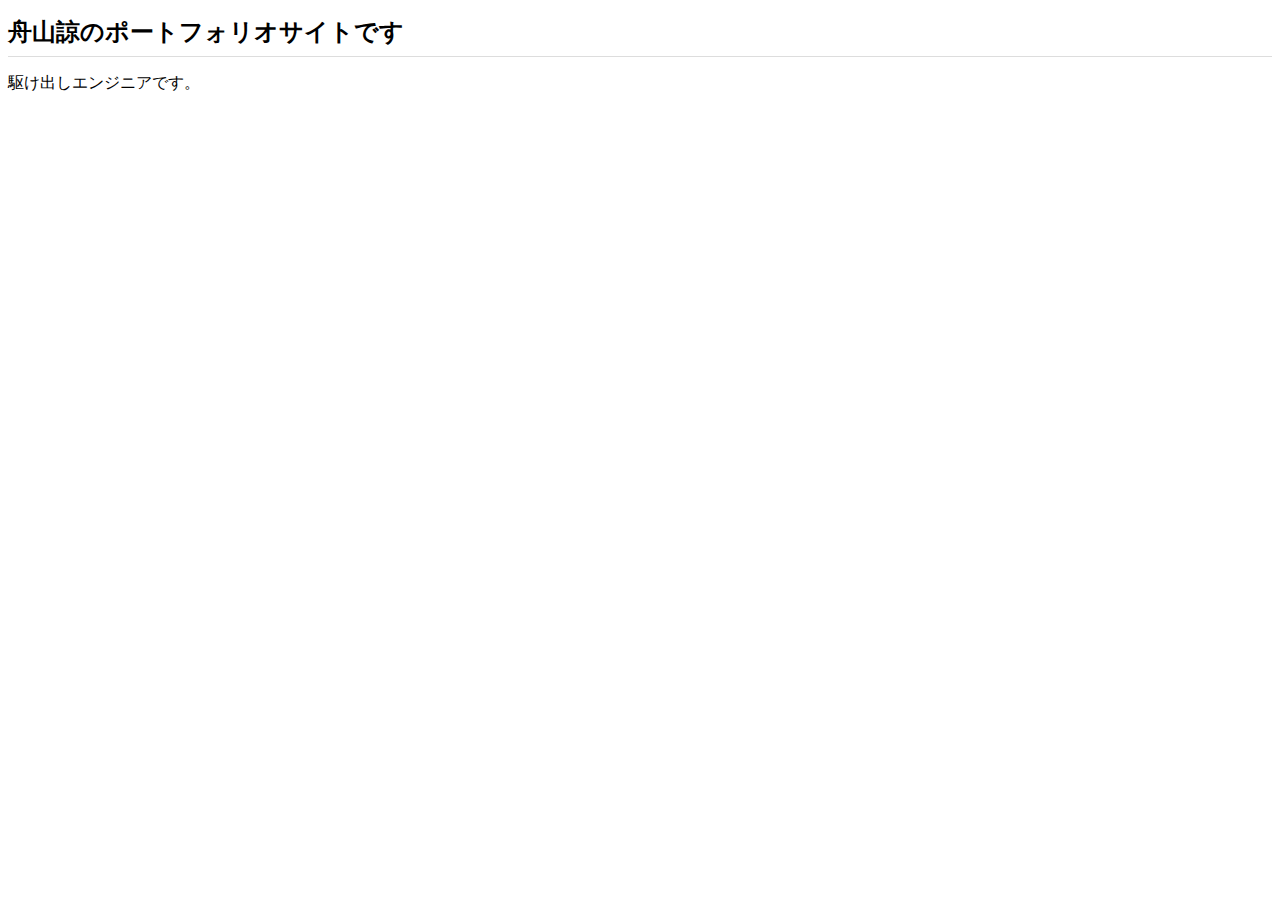
==== index.html @ 06297b7b "Add files via upload" ====
<!DOCTYPE html>
<html lang="en">
<head>
    <meta charset="UTF-8">
    <meta http-equiv="X-UA-Compatible" content="IE=edge">
    <meta name="viewport" content="width=device-width, initial-scale=1.0">
    <title>舟山諒のポートフォリオサイトhe</title>
    <link rel="stylesheet" href="css/style.css">
</head>
<body>
    <h1>舟山諒のポートフォリオサイトです</h1>
    <p>駆け出しエンジニアです。</p>
</body>
</html>
---- css/style.css ----
h1 {
    font-size: 24px;
    padding-bottom: 8px;
    border-bottom: 1px solid #ddd;
}
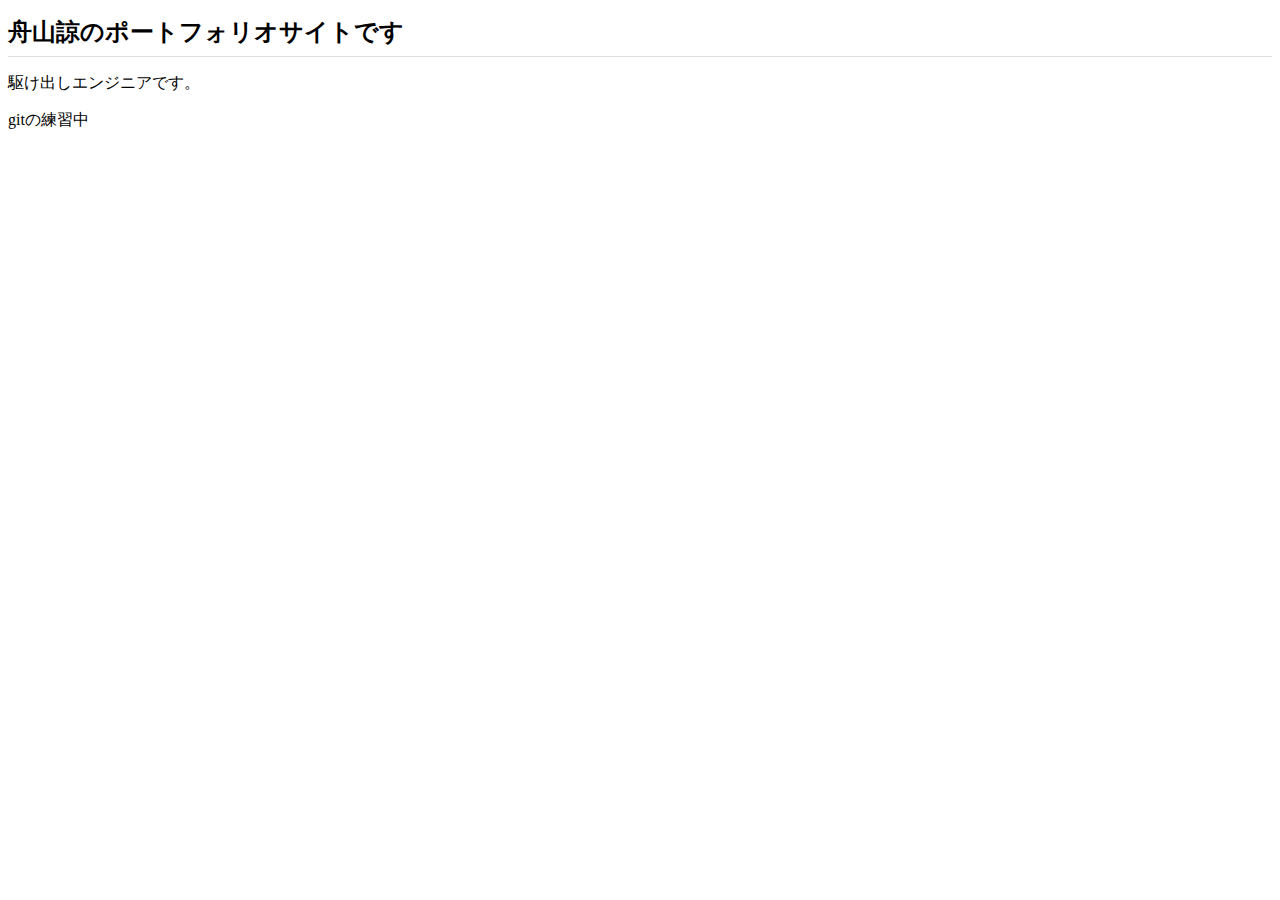
==== commit ab78db90: "initial commit" ====
--- a/index.html
+++ b/index.html
@@ -10,5 +10,6 @@
 <body>
     <h1>舟山諒のポートフォリオサイトです</h1>
     <p>駆け出しエンジニアです。</p>
+    <p>gitの練習中</p>
 </body>
 </html>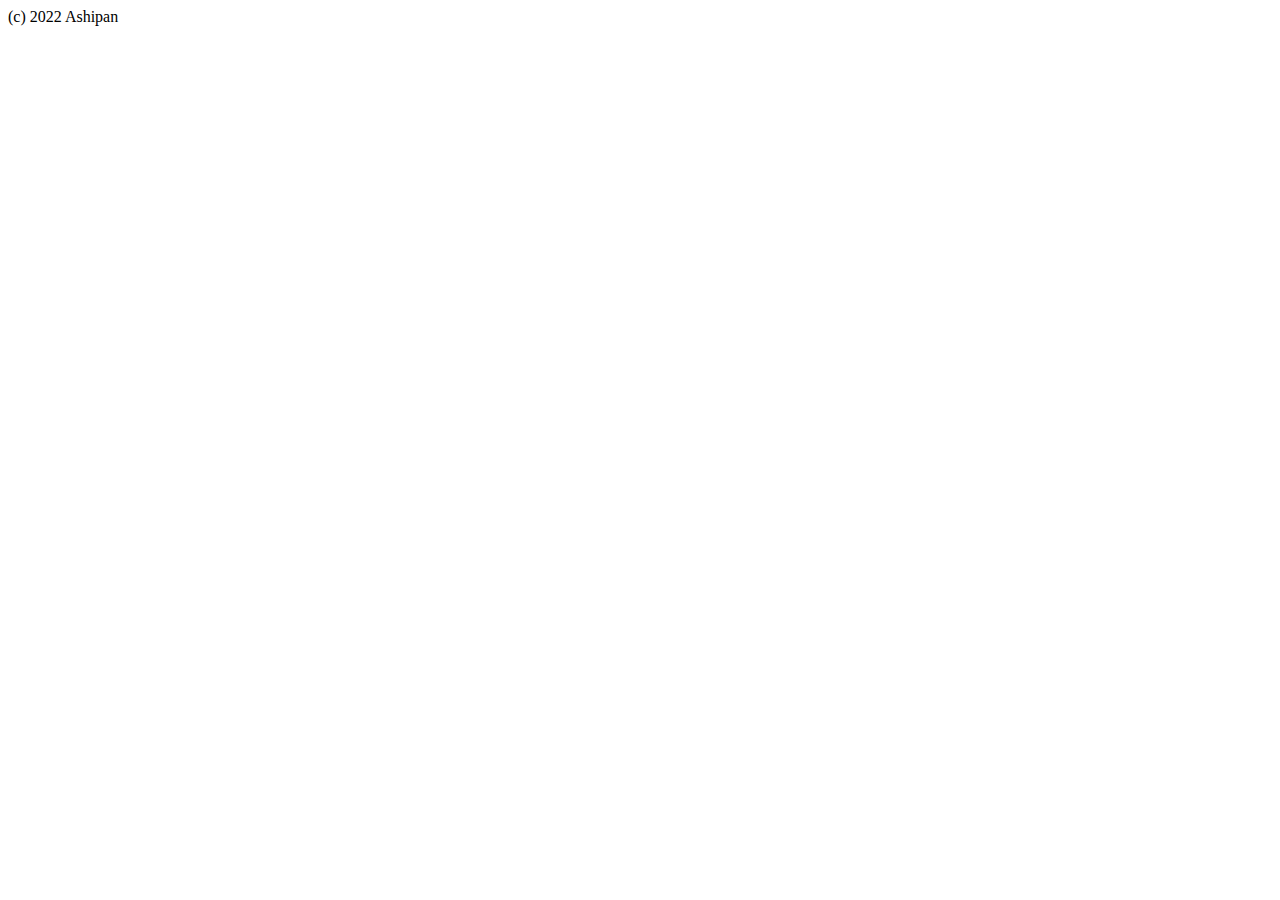
==== commit c57f7089: "footer追加" ====
--- a/index.html
+++ b/index.html
@@ -1,5 +1,5 @@
 <!DOCTYPE html>
-<html lang="en">
+<html lang="ja">
 <head>
     <meta charset="UTF-8">
     <meta http-equiv="X-UA-Compatible" content="IE=edge">
@@ -8,8 +8,14 @@
     <link rel="stylesheet" href="css/style.css">
 </head>
 <body>
-    <h1>舟山諒のポートフォリオサイトです</h1>
-    <p>駆け出しエンジニアです。</p>
-    <p>gitの練習中</p>
+    <head>
+
+    </head>
+    <main>
+
+    </main>
+    <footer>
+        (c) 2022 Ashipan
+    </footer>
 </body>
 </html>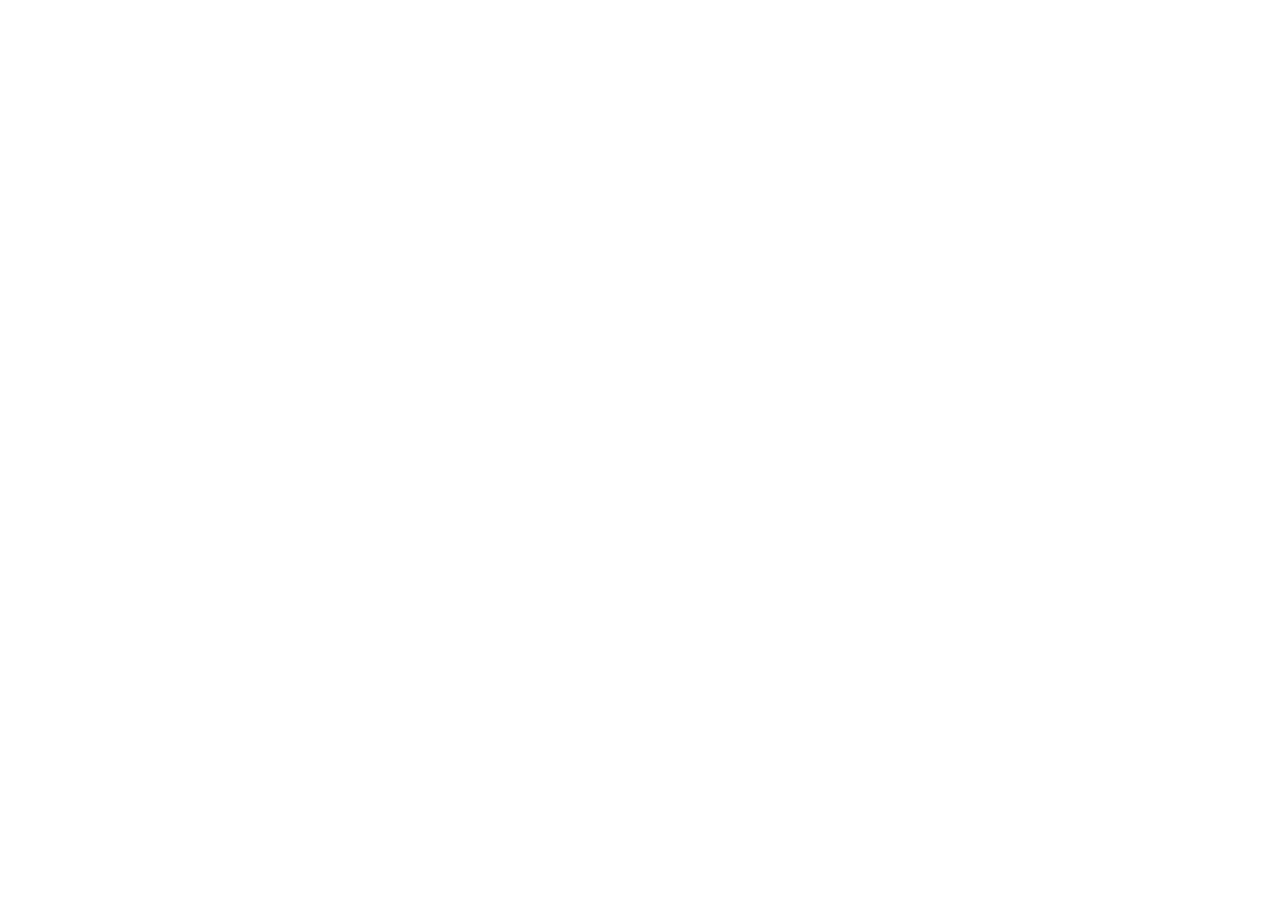
==== commit a3631d81: "最初から練習" ====
--- a/index.html
+++ b/index.html
@@ -1,21 +1,14 @@
 <!DOCTYPE html>
-<html lang="ja">
+<html lang="en">
 <head>
     <meta charset="UTF-8">
     <meta http-equiv="X-UA-Compatible" content="IE=edge">
     <meta name="viewport" content="width=device-width, initial-scale=1.0">
-    <title>舟山諒のポートフォリオサイトhe</title>
+    <title>htmlの練習</title>
+    <link rel="shortcut icon" href="img/favicon.ico">
     <link rel="stylesheet" href="css/style.css">
 </head>
 <body>
-    <head>
-
-    </head>
-    <main>
-
-    </main>
-    <footer>
-        (c) 2022 Ashipan
-    </footer>
+    
 </body>
 </html>--- a/css/style.css
+++ b/css/style.css
@@ -1,5 +1,5 @@
 h1 {
-    font-size: 24px;
-    padding-bottom: 8px;
-    border-bottom: 1px solid #ddd;
+    color: red;
+    font-size: 12px;
+    
 }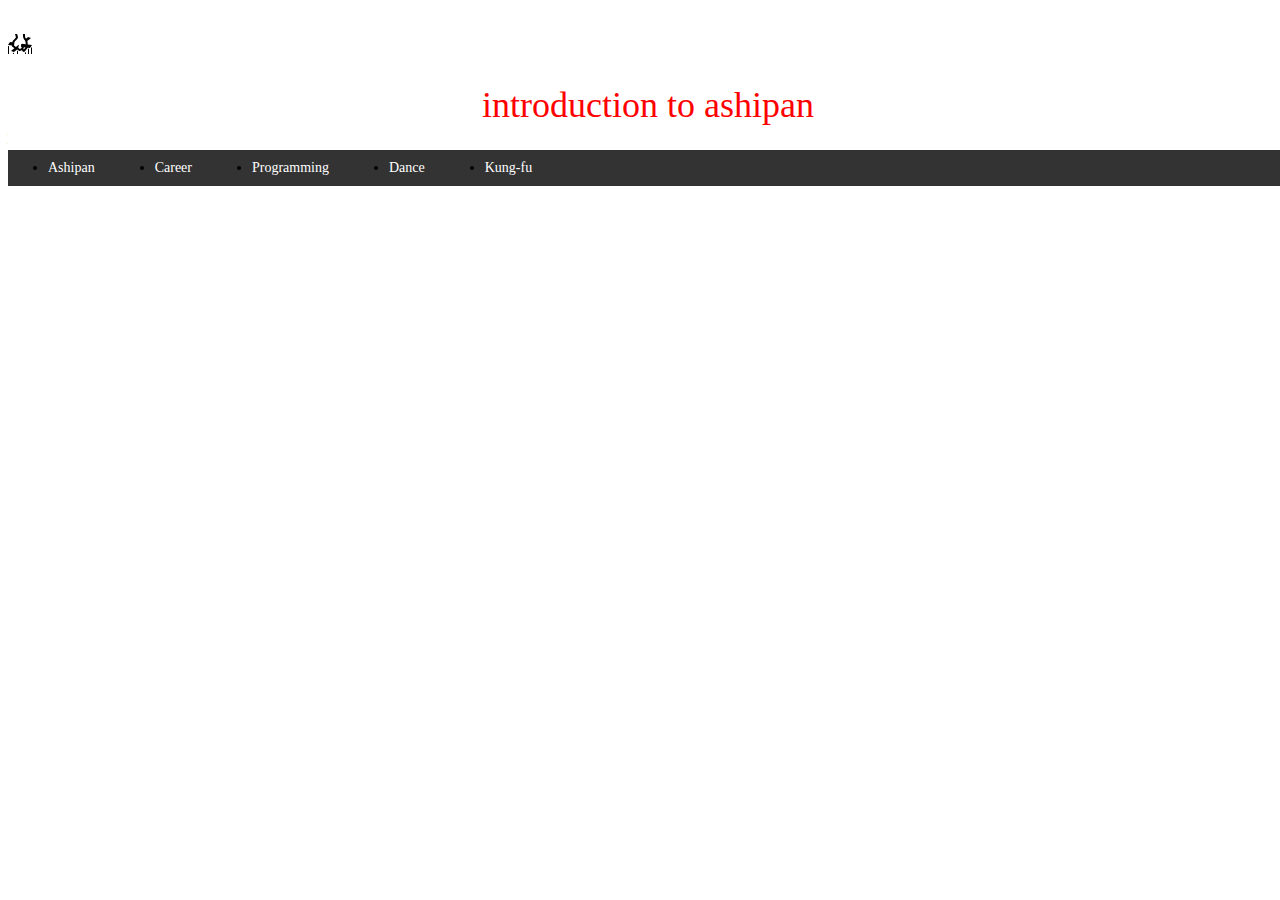
==== commit 8e3aeba0: "1日目終了" ====
--- a/index.html
+++ b/index.html
@@ -1,5 +1,5 @@
 <!DOCTYPE html>
-<html lang="en">
+<html lang="ja">
 <head>
     <meta charset="UTF-8">
     <meta http-equiv="X-UA-Compatible" content="IE=edge">
@@ -9,6 +9,26 @@
     <link rel="stylesheet" href="css/style.css">
 </head>
 <body>
-    
+    <header id="header">
+        <img src="img/icons8-ゴッドファーザー.svg">
+        <h1>introduction to ashipan</h1>
+        <nav id="navi">
+            <ul class="wrapper">
+              <li><a href="#">Ashipan</a></li>
+              <li><a href="#">Career</a></li>
+              <li><a href="https://atcoder.jp/users/ashipan">Programming</a></li>
+              <li><a href="https://www.dancealive.tv/dictionary/あしパンと新成人/?temptype=revwindow">Dance</a></li>
+              <li><a href="#">Kung-fu</a></li>
+            </ul>
+        </nav>
+    </header>
+    <main>
+        <h1>CSSの練習</h1>
+        <p>第２２回人工知能学会</p>
+        <a href="#"></a>
+    </main>
+    <footer>
+        (c) 2022 Ashipan
+    </footer>
 </body>
 </html>--- a/css/style.css
+++ b/css/style.css
@@ -1,5 +1,65 @@
+@charset "utf-8";
+
+/* common */
+
 h1 {
     color: red;
-    font-size: 12px;
-    
-}+    font-size: 48px;
+    text-align: center;
+    font-weight: normal;
+}
+
+p {
+    font-weight: bold;
+    text-decoration: underline;
+}
+
+a {
+    text-decoration: none;
+}
+
+/* header */
+
+#header {
+    width: 100%;
+    background-color: #fff;
+    position: fixed;
+    z-index: 10;
+}
+
+#header h1 {
+    font-size: 36px;
+    text-align: center;
+}
+
+#header .site-title {
+    padding: 20px 16px;
+    line-height: 1px;
+}
+
+#header .site-title a {
+    display: inline-block;
+}
+
+#navi {
+    background-color: #333;
+}
+
+#navi a {
+    color: #fff;
+}
+
+#navi ul {
+    display: flex;
+    justify-content: flex-start;
+    align-items: center;
+}
+
+#navi li {
+    font-size: 0.875rem;
+    padding: 10px 60px 10px 0;
+}
+
+/* main */
+
+/* footer */